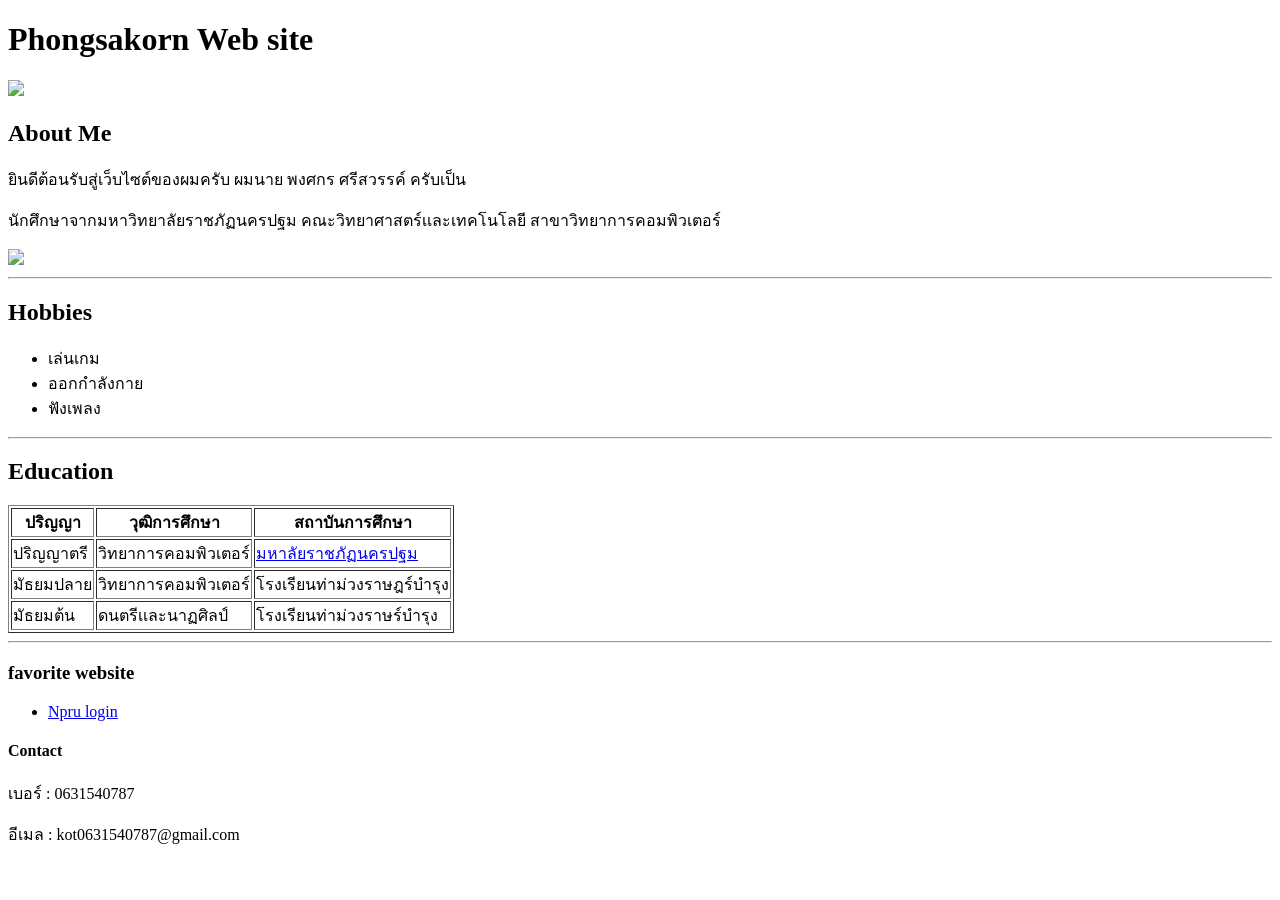
==== index.html @ 9aa7174e "Add files via upload" ====
<!DOCTYPE html>
<html>
<head>

</head>
<body>
    <h1> Phongsakorn Web site</h1>
         <img src="https://scontent.fbkk8-4.fna.fbcdn.net/v/t39.30808-6/536700767_689411544157806_944092915597120774_n.jpg?stp=dst-jpg_tt6&cstp=mx893x902&ctp=s893x902&_nc_cat=100&ccb=1-7&_nc_sid=6ee11a&_nc_ohc=RwxwnWuTAj0Q7kNvwFoUxR7&_nc_oc=Ado0ae-BGAXTBL7DGOoAZmRcw7GDbRDGt0Ff3zwpPHhs0Yj2uxyVrneMhWWO_ca_R1SIh_6T_jvRWGCHGOH6ypH0&_nc_zt=23&_nc_ht=scontent.fbkk8-4.fna&_nc_gid=ctA5L87wuUI9St0jVG2NEg&_nc_ss=7b2a8&oh=00_Af_Y2aKP0BENys3Hk4S4daz4GZd6cQV8SPE09cN1ijMSdg&oe=6A356BF1"width=200>
    <h2>About Me</h2>
      <p>ยินดีต้อนรับสู่เว็บไซต์ของผมครับ ผมนาย พงศกร ศรีสวรรค์ ครับเป็น
         </p>
      <p>นักศึกษาจากมหาวิทยาลัยราชภัฏนครปฐม คณะวิทยาศาสตร์เเละเทคโนโลยี สาขาวิทยาการคอมพิวเตอร์</p>
  
          <a href="http://www.npru.ac.th"target="_blank"><img src="http://research.npru.ac.th/npruherb/_img/npru_logo_color.png"width=200></a>
  
    <hr>
      <h2>Hobbies</h2>
         <ul>
            <li>เล่นเกม</li>
            <li>ออกกำลังกาย</li>
            <li>ฟังเพลง</li>
        </ul>
    <hr>
      <h2>Education</h2>
          <table border="1">
      <tr>
            <th>ปริญญา</th>
            <th>วุฒิการศึกษา</th>
            <th>สถาบันการศึกษา</th>
      </tr>
      <tr>
        <td>ปริญญาตรี</td>
        <td>วิทยาการคอมพิวเตอร์</td>
        <td><a href="http://www.npru.ac.th"target="_blank">มหาลัยราชภัฏนครปฐม</a></td>
      </tr>
        <td>มัธยมปลาย</td>
        <td>วิทยาการคอมพิวเตอร์</td>
        <td>โรงเรียนท่าม่วงราษฎร์บำรุง</td>
      <tr>
        <td>มัธยมต้น</td>
        <td>ดนตรีเเละนาฏศิลป์</td>
        <td>โรงเรียนท่าม่วงราษร์บำรุง</td>
      </tr>
    </table>
      <hr>
        <h3>favorite website</h3>
            <ul>
              <li><a href="https://reg.npru.ac.th/registrar/login.asp">Npru login</a></li>
            </ul>
    <footer>
      <h4>Contact</h4>
      <p>เบอร์ : 0631540787</p>
      <p>อีเมล : kot0631540787@gmail.com</p>
    </footer>
</body>
</html>
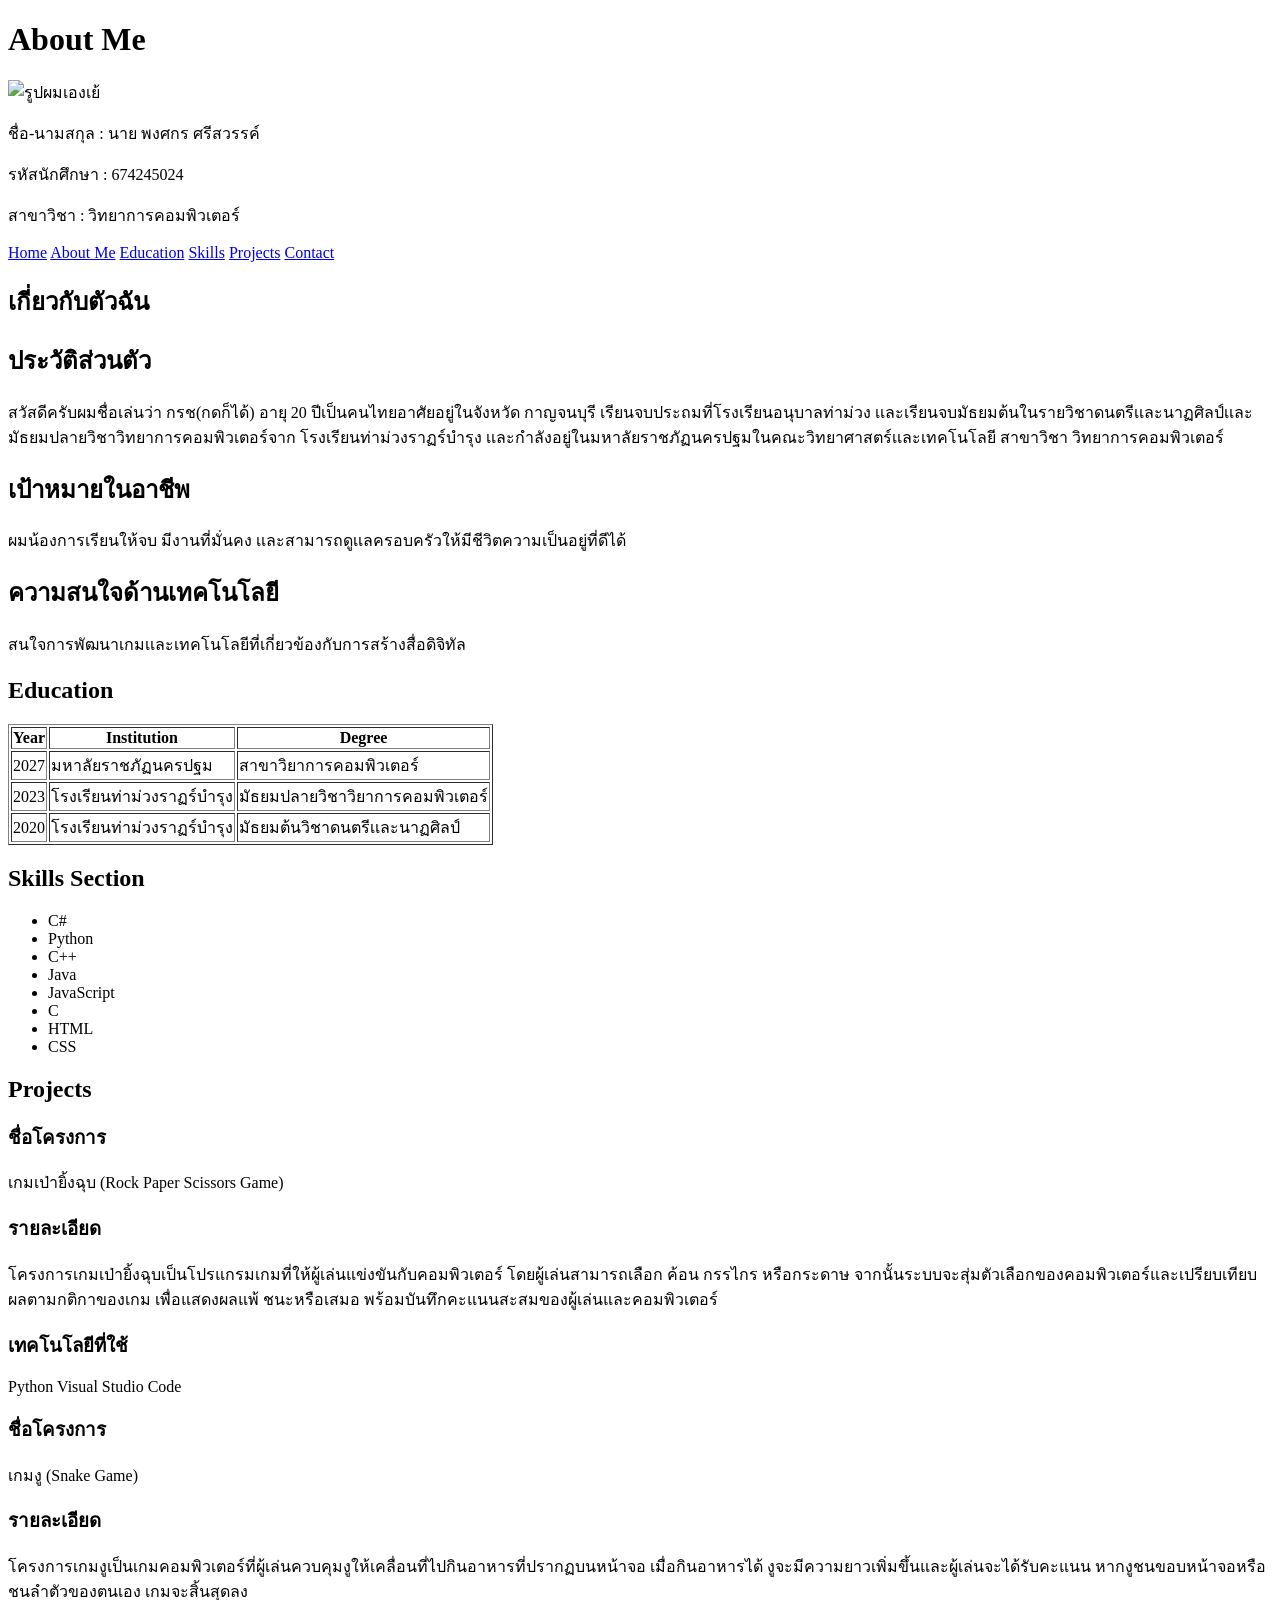
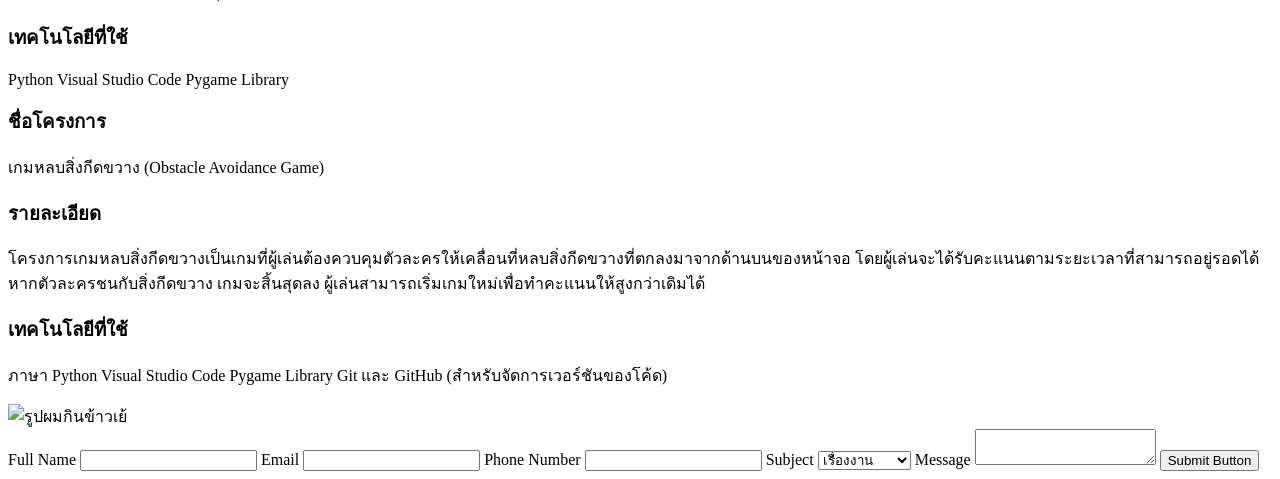
==== commit 73d28c0b: "Add files via upload" ====
--- a/index.html
+++ b/index.html
@@ -1,56 +1,123 @@
-<!DOCTYPE html>
-<html>
-<head>
-
-</head>
-<body>
-    <h1> Phongsakorn Web site</h1>
-         <img src="https://scontent.fbkk8-4.fna.fbcdn.net/v/t39.30808-6/536700767_689411544157806_944092915597120774_n.jpg?stp=dst-jpg_tt6&cstp=mx893x902&ctp=s893x902&_nc_cat=100&ccb=1-7&_nc_sid=6ee11a&_nc_ohc=RwxwnWuTAj0Q7kNvwFoUxR7&_nc_oc=Ado0ae-BGAXTBL7DGOoAZmRcw7GDbRDGt0Ff3zwpPHhs0Yj2uxyVrneMhWWO_ca_R1SIh_6T_jvRWGCHGOH6ypH0&_nc_zt=23&_nc_ht=scontent.fbkk8-4.fna&_nc_gid=ctA5L87wuUI9St0jVG2NEg&_nc_ss=7b2a8&oh=00_Af_Y2aKP0BENys3Hk4S4daz4GZd6cQV8SPE09cN1ijMSdg&oe=6A356BF1"width=200>
-    <h2>About Me</h2>
-      <p>ยินดีต้อนรับสู่เว็บไซต์ของผมครับ ผมนาย พงศกร ศรีสวรรค์ ครับเป็น
-         </p>
-      <p>นักศึกษาจากมหาวิทยาลัยราชภัฏนครปฐม คณะวิทยาศาสตร์เเละเทคโนโลยี สาขาวิทยาการคอมพิวเตอร์</p>
-  
-          <a href="http://www.npru.ac.th"target="_blank"><img src="http://research.npru.ac.th/npruherb/_img/npru_logo_color.png"width=200></a>
-  
-    <hr>
-      <h2>Hobbies</h2>
-         <ul>
-            <li>เล่นเกม</li>
-            <li>ออกกำลังกาย</li>
-            <li>ฟังเพลง</li>
-        </ul>
-    <hr>
-      <h2>Education</h2>
-          <table border="1">
-      <tr>
-            <th>ปริญญา</th>
-            <th>วุฒิการศึกษา</th>
-            <th>สถาบันการศึกษา</th>
-      </tr>
-      <tr>
-        <td>ปริญญาตรี</td>
-        <td>วิทยาการคอมพิวเตอร์</td>
-        <td><a href="http://www.npru.ac.th"target="_blank">มหาลัยราชภัฏนครปฐม</a></td>
-      </tr>
-        <td>มัธยมปลาย</td>
-        <td>วิทยาการคอมพิวเตอร์</td>
-        <td>โรงเรียนท่าม่วงราษฎร์บำรุง</td>
-      <tr>
-        <td>มัธยมต้น</td>
-        <td>ดนตรีเเละนาฏศิลป์</td>
-        <td>โรงเรียนท่าม่วงราษร์บำรุง</td>
-      </tr>
-    </table>
-      <hr>
-        <h3>favorite website</h3>
-            <ul>
-              <li><a href="https://reg.npru.ac.th/registrar/login.asp">Npru login</a></li>
-            </ul>
-    <footer>
-      <h4>Contact</h4>
-      <p>เบอร์ : 0631540787</p>
-      <p>อีเมล : kot0631540787@gmail.com</p>
-    </footer>
-</body>
-</html>
+<!DOCTYPE html>
+<head>
+    
+</head>
+<body>
+    <header>
+            <h1>About Me</h1>
+            <img alt="รูปผมเองเย้"src="https://scontent.fbkk29-1.fna.fbcdn.net/v/t39.30808-6/536700767_689411544157806_944092915597120774_n.jpg?stp=dst-jpg_tt6&cstp=mx893x902&ctp=s893x902&_nc_cat=100&ccb=1-7&_nc_sid=6ee11a&_nc_ohc=g54WYxOvYVkQ7kNvwHYj7ME&_nc_oc=AdrMuvssVx2wL1y0cClQpb8_2u6KzbVkYP-93ICkERcejAmSJJc9mko45qbYW1RGBZQ&_nc_zt=23&_nc_ht=scontent.fbkk29-1.fna&_nc_gid=QuT_FCaBg2OFn_CVBA0CRA&_nc_ss=7b2a8&oh=00_Af-pDGvCaOV8Y_7nbpMjocATpoXBKckX7OIRpuXYQgGDkA&oe=6A3C3BB1"width=300/>
+            <p>ชื่อ-นามสกุล : นาย พงศกร ศรีสวรรค์</p>
+            <p>รหัสนักศึกษา : 674245024</p>
+            <p>สาขาวิชา : วิทยาการคอมพิวเตอร์</p>
+            <nav>
+                <a href="#Home">Home</a>
+                <a href="#AboutMe">About Me</a>
+                <a href="#Education">Education</a>
+                <a href="#Skills">Skills</a>
+                <a href="#Projects">Projects</a>
+                <a href="#Contact">Contact</a>
+            </nav>
+    </header>
+    <main>
+          <section id="AboutMe">
+            <h1>เกี่ยวกับตัวฉัน</h1>
+                <h2>ประวัติส่วนตัว</h2>
+                <p>สวัสดีครับผมชื่อเล่นว่า กรช(กดก็ได้) อายุ 20 ปีเป็นคนไทยอาศัยอยู่ในจังหวัด กาญจนบุรี
+                    เรียนจบประถมที่โรงเรียนอนุบาลท่าม่วง 
+                    เเละเรียนจบมัธยมต้นในรายวิชาดนตรีเเละนาฏศิลป์เเละมัธยมปลายวิชาวิทยาการคอมพิวเตอร์จาก
+                    โรงเรียนท่าม่วงราฏร์บำรุง เเละกำลังอยู่ในมหาลัยราชภัฏนครปฐมในคณะวิทยาศาสตร์เเละเทคโนโลยี สาขาวิชา วิทยาการคอมพิวเตอร์
+                </p>
+                <h2>เป้าหมายในอาชีพ</h2>
+                <p>ผมน้องการเรียนให้จบ มีงานที่มั่นคง เเละสามารถดูเเลครอบครัวให้มีชีวิตความเป็นอยู่ที่ดีได้</p>
+                <h2>ความสนใจด้านเทคโนโลยี</h2>
+                <p>สนใจการพัฒนาเกมเเละเทคโนโลยีที่เกี่ยวข้องกับการสร้างสื่อดิจิทัล</p>
+          </section>
+          <section id="Education">
+            <h1>Education</h1>
+                <table border="1">
+                        <tr>
+                            <th>Year</th>
+                            <th>Institution</th>
+                            <th>Degree</th>
+                        </tr>
+                        <tr>
+                            <td>2027</td>
+                            <td>มหาลัยราชภัฏนครปฐม</td>
+                            <td>สาขาวิยาการคอมพิวเตอร์</td>
+                        </tr>
+                        <tr>
+                            <td>2023</td>
+                            <td>โรงเรียนท่าม่วงราฏร์บำรุง</td>
+                            <td>มัธยมปลายวิชาวิยาการคอมพิวเตอร์</td>
+                        </tr>
+                        <tr>
+                            <td>2020</td>
+                            <td>โรงเรียนท่าม่วงราฏร์บำรุง</td>
+                            <td>มัธยมต้นวิชาดนตรีเเละนาฏศิลป์</td>
+                        </tr>
+                </table>
+          </section>
+          <section id="Skills">
+            <h1>Skills Section</h1>  
+                <ul>
+                    <li>C#</li>
+                    <li>Python</li>
+                    <li>C++</li>
+                    <li>Java</li>
+                    <li>JavaScript</li>
+                    <li>C</li>
+                    <li>HTML</li>
+                    <li>CSS</li>
+                </ul>  
+          </section>
+          <section id="Projects">
+            <h1>Projects</h1>
+                <article>
+                    <h3>ชื่อโครงการ</h3>
+                    <p>เกมเป่ายิ้งฉุบ (Rock Paper Scissors Game)</p>
+                    <h3>รายละเอียด</h3>
+                    <p>โครงการเกมเป่ายิ้งฉุบเป็นโปรแกรมเกมที่ให้ผู้เล่นแข่งขันกับคอมพิวเตอร์ โดยผู้เล่นสามารถเลือก ค้อน กรรไกร หรือกระดาษ จากนั้นระบบจะสุ่มตัวเลือกของคอมพิวเตอร์และเปรียบเทียบผลตามกติกาของเกม
+                    เพื่อแสดงผลแพ้ ชนะหรือเสมอ พร้อมบันทึกคะแนนสะสมของผู้เล่นและคอมพิวเตอร์</p>
+                    <h3>เทคโนโลยีที่ใช้</h3>
+                    <p>Python Visual Studio Code</p>
+                </article>          
+                <article>
+                    <h3>ชื่อโครงการ</h3>
+                    <p>เกมงู (Snake Game)</p>
+                    <h3>รายละเอียด</h3>
+                    <p>โครงการเกมงูเป็นเกมคอมพิวเตอร์ที่ผู้เล่นควบคุมงูให้เคลื่อนที่ไปกินอาหารที่ปรากฏบนหน้าจอ เมื่อกินอาหารได้ งูจะมีความยาวเพิ่มขึ้นและผู้เล่นจะได้รับคะแนน หากงูชนขอบหน้าจอหรือชนลำตัวของตนเอง เกมจะสิ้นสุดลง</p>
+                    <h3>เทคโนโลยีที่ใช้</h3>
+                    <p>Python Visual Studio Code Pygame Library</p>
+                </article>
+                <article>
+                    <h3>ชื่อโครงการ</h3>
+                    <p>เกมหลบสิ่งกีดขวาง (Obstacle Avoidance Game)</p>
+                    <h3>รายละเอียด</h3>
+                    <p>โครงการเกมหลบสิ่งกีดขวางเป็นเกมที่ผู้เล่นต้องควบคุมตัวละครให้เคลื่อนที่หลบสิ่งกีดขวางที่ตกลงมาจากด้านบนของหน้าจอ โดยผู้เล่นจะได้รับคะแนนตามระยะเวลาที่สามารถอยู่รอดได้ หากตัวละครชนกับสิ่งกีดขวาง เกมจะสิ้นสุดลง ผู้เล่นสามารถเริ่มเกมใหม่เพื่อทำคะแนนให้สูงกว่าเดิมได้</p>
+                    <h3>เทคโนโลยีที่ใช้</h3>
+                    <p>ภาษา Python Visual Studio Code Pygame Library Git และ GitHub (สำหรับจัดการเวอร์ชันของโค้ด)</p>
+                </article>
+          </section>
+          <img alt="รูปผมกินข้าวเย้"src="https://scontent.fbkk29-5.fna.fbcdn.net/v/t39.30808-6/537486504_689412390824388_4891979778721384903_n.jpg?stp=dst-jpg_tt6&cstp=mx1044x1566&ctp=s1044x1566&_nc_cat=107&ccb=1-7&_nc_sid=cc71e4&_nc_ohc=ybmmKU2tzRQQ7kNvwF1k25L&_nc_oc=AdoVh2AFgZX8hjPVD--YmyqMeldReG43GAWeOwRpZCrsFjzXCiQ-OCATewFB2gjzpQA&_nc_zt=23&_nc_ht=scontent.fbkk29-5.fna&_nc_gid=aqmQIjnI4vqB1w2WIftvEA&_nc_ss=7b2a8&oh=00_Af-SZuRS5fQyftLhTrgPcM1hr7bCCZ95SJGQwCKlSG0E2A&oe=6A3C42B5"width=300/>
+    </main> 
+        <footer id="Contact">
+            <form>
+                <label>Full Name</label>
+                <input type="text">
+                <label>Email</label>
+                <input type="email">
+                <label>Phone Number</label>
+                <input type="tel">
+                <label>Subject</label>
+                <select>
+                    <option value="work">เรื่องงาน</option>
+                    <option value="me">เรื่องส่วนตัว</option>
+                    <option value="now">เรื่องเร่งด่วน</option>
+                </select>
+                <label>Message</label>
+                <textarea></textarea>
+                <button>Submit Button</button>
+            </form>
+        </footer>
+</body>
+</html>
